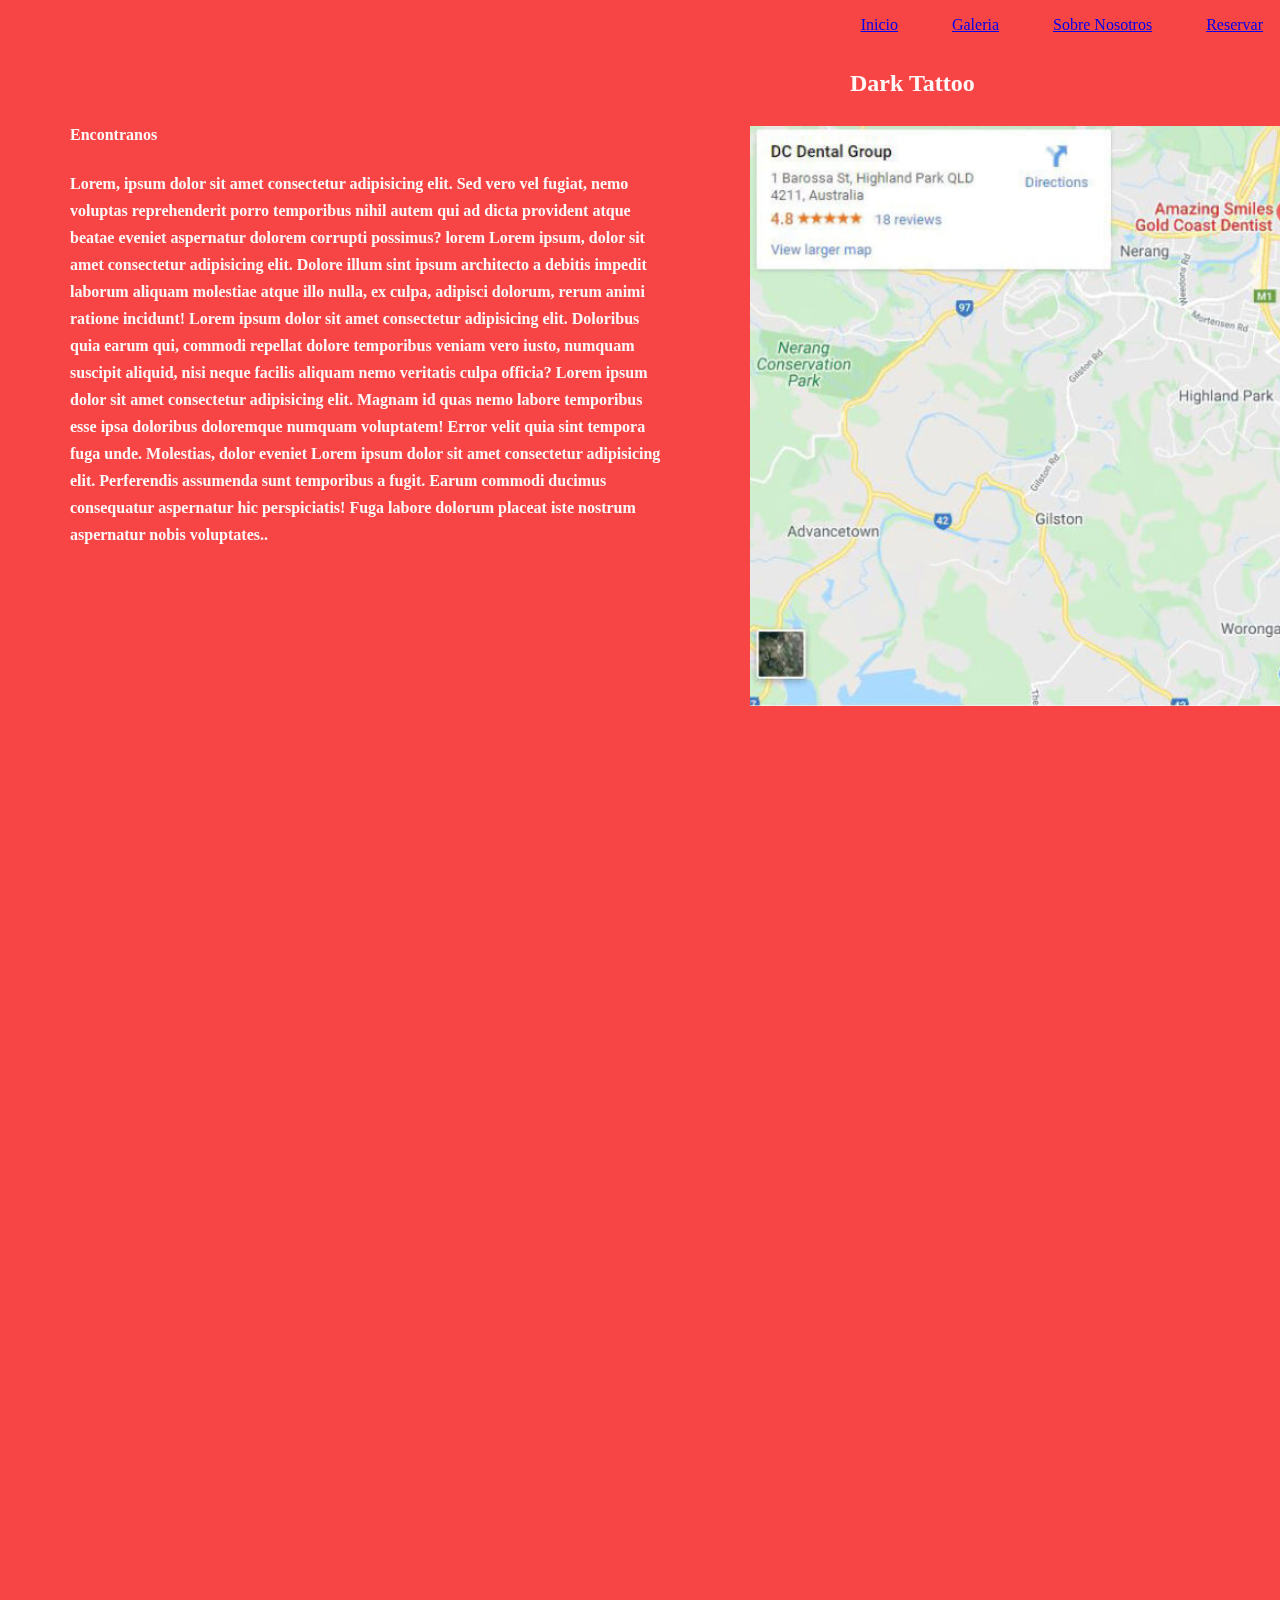
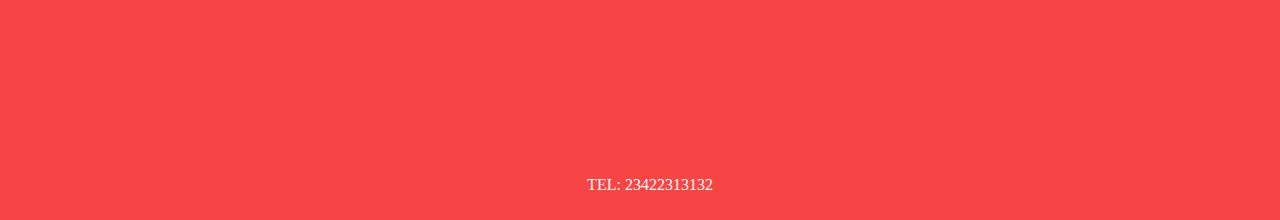
==== primera entrega coder almada/pages/contact.html @ db8a8caa "Add files via upload" ====
<!DOCTYPE html>
<html lang="en">
<head>
    <meta charset="UTF-8">
    <meta http-equiv="X-UA-Compatible" content="IE=edge">
    <meta name="viewport" content="width=device-width, initial-scale=1.0">
    <link rel="stylesheet" href="../style/estilo.css">
    <title>Document</title>
</head>
<body>
    <header>
        <ul>
            <li><a href="../index.html">Inicio</a></li>
            <li><a href="../pages/galeria.html">Galeria</a></li>
            <li><a href="../pages/about.html">Sobre Nosotros</a></li>
            <li><a href="../pages/reservar.html">Reservar</a></li>
        </ul>
    </header>
    <main>
        <h2>
            Dark Tattoo
        </h2>
        
        <div class=picbox5>
            <img src="../images/maps.png" alt="">
        </div>
      
        <div class="textos5">
            <h4>Encontranos</h4>
            <p>Lorem, ipsum dolor sit amet consectetur adipisicing elit. Sed vero vel fugiat, nemo voluptas reprehenderit porro temporibus nihil autem qui ad dicta provident atque beatae eveniet aspernatur dolorem corrupti possimus? lorem Lorem ipsum, dolor sit amet consectetur adipisicing elit. Dolore illum sint ipsum architecto a debitis impedit laborum aliquam molestiae atque illo nulla, ex culpa, adipisci dolorum, rerum animi ratione incidunt! Lorem ipsum dolor sit amet consectetur adipisicing elit. Doloribus quia earum qui, commodi repellat dolore temporibus veniam vero iusto, numquam suscipit aliquid, nisi neque facilis aliquam nemo veritatis culpa officia? Lorem ipsum dolor sit amet consectetur adipisicing elit. Magnam id quas nemo labore temporibus esse ipsa doloribus doloremque numquam voluptatem! Error velit quia sint tempora fuga unde. Molestias, dolor eveniet Lorem ipsum dolor sit amet consectetur adipisicing elit. Perferendis assumenda sunt temporibus a fugit. Earum commodi ducimus consequatur aspernatur hic perspiciatis! Fuga labore dolorum placeat iste nostrum aspernatur nobis voluptates..</p>
        </div>
    </main>
    <footer>
        <p>TEL: 23422313132</p>
    </footer>
</body>
</html>
---- primera entrega coder almada/style/estilo.css ----
header {
    color: whitesmoke;
    position: fixed;
    top: 0px;
    width: 100%;
    height: 100px;
    display: flex;
    justify-content: flex-end;
}
header ul li {
    display: inline;
    margin: 25px;
}
main {
    margin-top: 25px;
    padding-top: 25px;
}
footer {
    position: relative;
    padding: 10px;
    width: 100%;
    text-align: center;
    top: 1700px; 
    color: #fff7f7;
}
body{
    background-color:#f74545;
}
h1{
    position: absolute;
    left: 850px;
    top: 50px;
    color: #fff7f7;
}
h2{
    position: absolute;
    left: 850px;
    top: 50px;
    color: #fff7f7;
}
h3{
    position: absolute;
    left: 850px;
    top: 115px;
    color: #fff7f7;
}


.textos{
    position: absolute;
    width: 502px;
    height: 173px;
    left: 347px;
    top: 248px;
    font-family: 'Besley';
    font-style: normal;
    font-weight: 700;
    font-size: 16px;
    line-height: 27px;
    color: #fff7f7;
}
.textos2{
position: absolute;
width: 913px;
height: 122px;
left: 450px;
top: 1066px;
font-family: 'Besley';
font-style: normal;
font-weight: 700;
font-size: 16px;
line-height: 27px;
text-align: center;
color: #fff7f7;
}
.textos3{
    position: absolute;
    width: 1500px;
    height: 1000px;
    left: 189px;
    top: 900px;
    font-family: 'Besley';
    font-style: normal;
    font-weight: 700;
    font-size: 16px;
    line-height: 27px;
    text-align: center;
    color: #fff7f7;
}
.textos4{
    position: absolute;
    width: 1500px;
    height: 1000px;
    left: 189px;
    top: 700px;
    font-family: 'Besley';
    font-style: normal;
    font-weight: 700;
    font-size: 16px;
    line-height: 27px;
    text-align: center;
    color: #fff7f7;
}
.textos5{
    position: absolute;
    width: 600px;
    height: 250px;
    left: 70px;
    top: 100px;
    font-family: 'Besley';
    font-style: normal;
    font-weight: 700;
    font-size: 16px;
    line-height: 27px;
    color: #fff7f7;
}
.textos6{
    position: absolute;
    width: 702px;
    height: 473px;
    left: 1000px;
    top: 300px;
    font-family: 'Besley';
    font-style: normal;
    font-weight: 700;
    font-size: 16px;
    line-height: 27px;
    color: #fff7f7;
}
.picbox{
    position: absolute;
    left: 899px;
    top: 297px
}

.picbox2{
    position: absolute;
    width: 269px;
    height:403px;
    left: 921px;
    top: 1226px;
}
.picbox3{
    position: absolute;
    width: 269px;
    height:403px;
    left: 401px;
    top: 1226px;
}
.picbox4{
    position: absolute;
    width: 269px;
    height:403px;
    left: 391px;
    top: 126px;
}
.picbox5{
    position: absolute;
    width: 269px;
    height:403px;
    left: 750px;
    top: 126px;
}
.picbox6{
    position: absolute;
    left: 100px;
    top: 297px
}

.fotos{
    position:absolute;
    left: 100px;
    top: 100px;
    display: flex;
    flex-wrap: wrap;
    justify-content: space-around;
}
.fotos_foto{
    width: 380px;
    height:380px;
    margin: 20px;
}

.formulario{
    position:absolute;
    left: 300px;
    top: 150px;
}
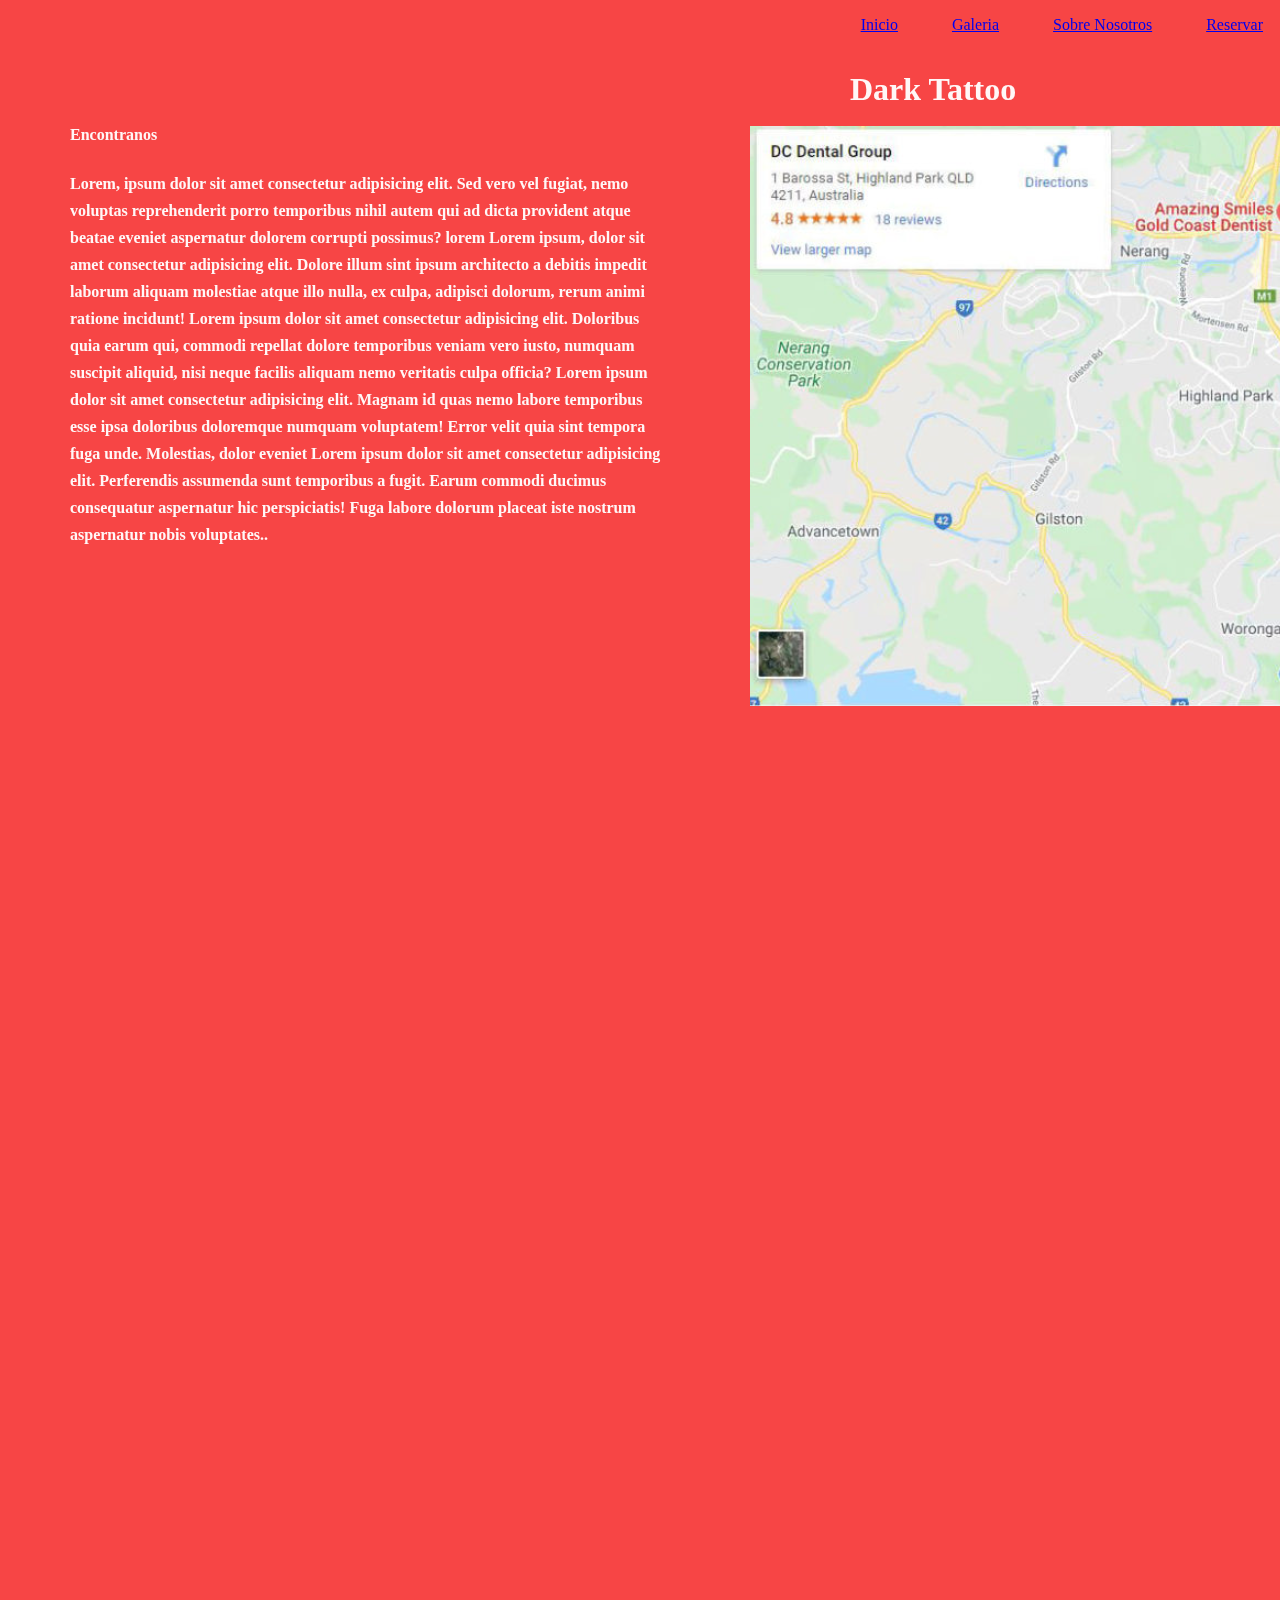
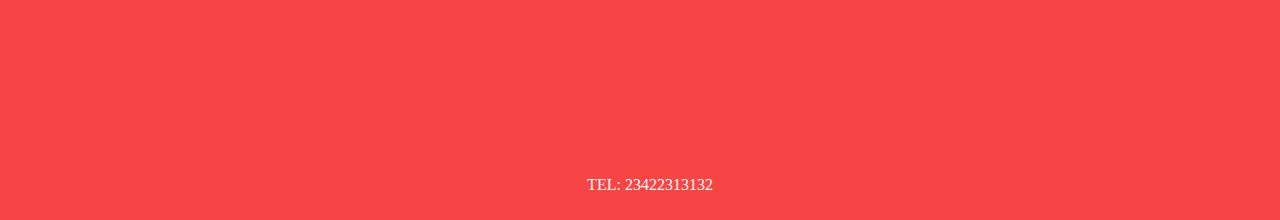
==== commit 441607fc: "Add files via upload" ====
--- a/primera entrega coder almada/pages/contact.html
+++ b/primera entrega coder almada/pages/contact.html
@@ -17,9 +17,9 @@
         </ul>
     </header>
     <main>
-        <h2>
+        <h1>
             Dark Tattoo
-        </h2>
+        </h1>
         
         <div class=picbox5>
             <img src="../images/maps.png" alt="">
